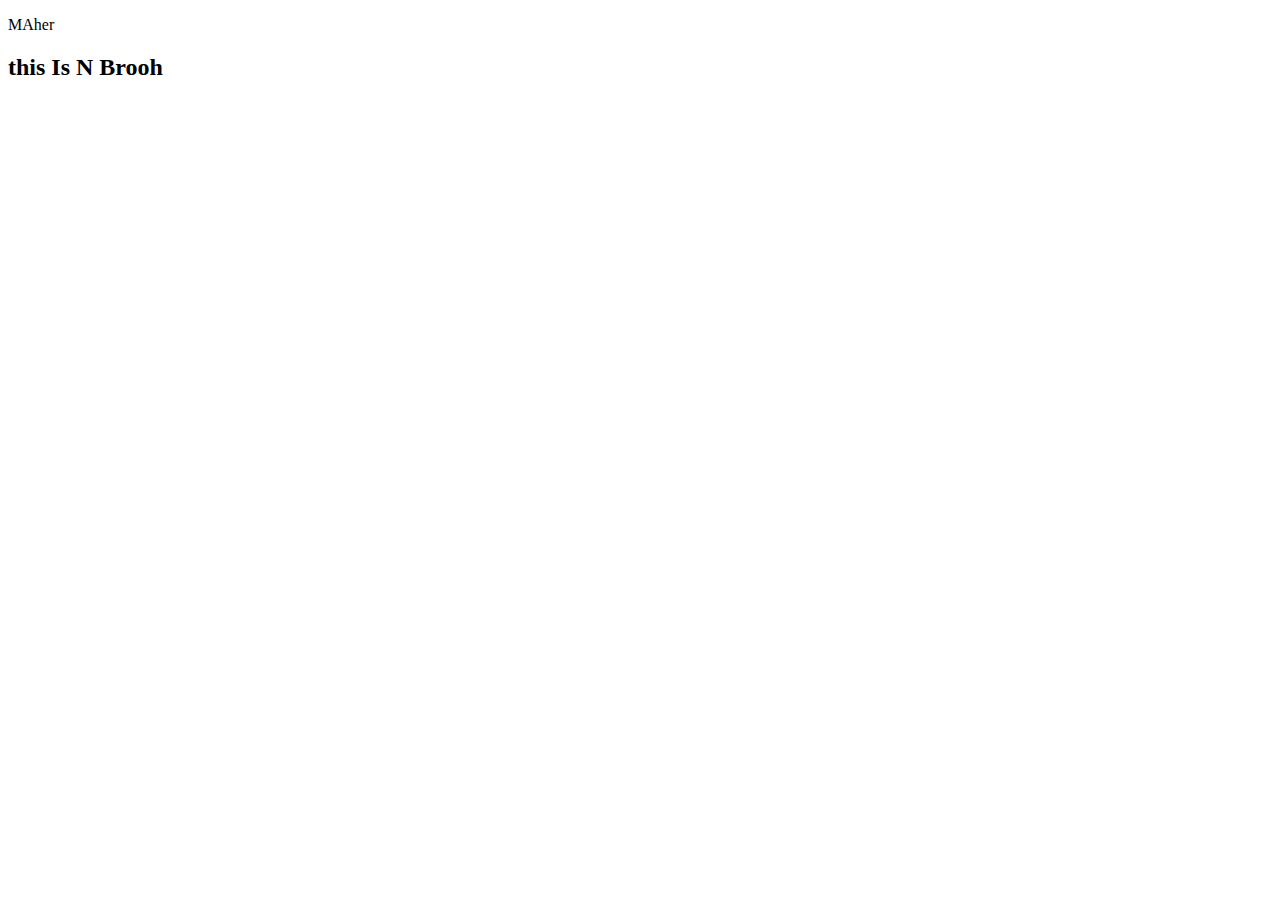
==== Git.Folder/index.html @ 51a1ca2a "New folder Added" ====
<!DOCTYPE html>
<html lang="en">
<head>
    <meta charset="UTF-8">
    <meta name="viewport" content="width=device-width, initial-scale=1.0">
    <title>Document</title>
</head>
<body>
    <p>MAher</p>
    <h2>this Is N Brooh</h2>
</body>
</html>
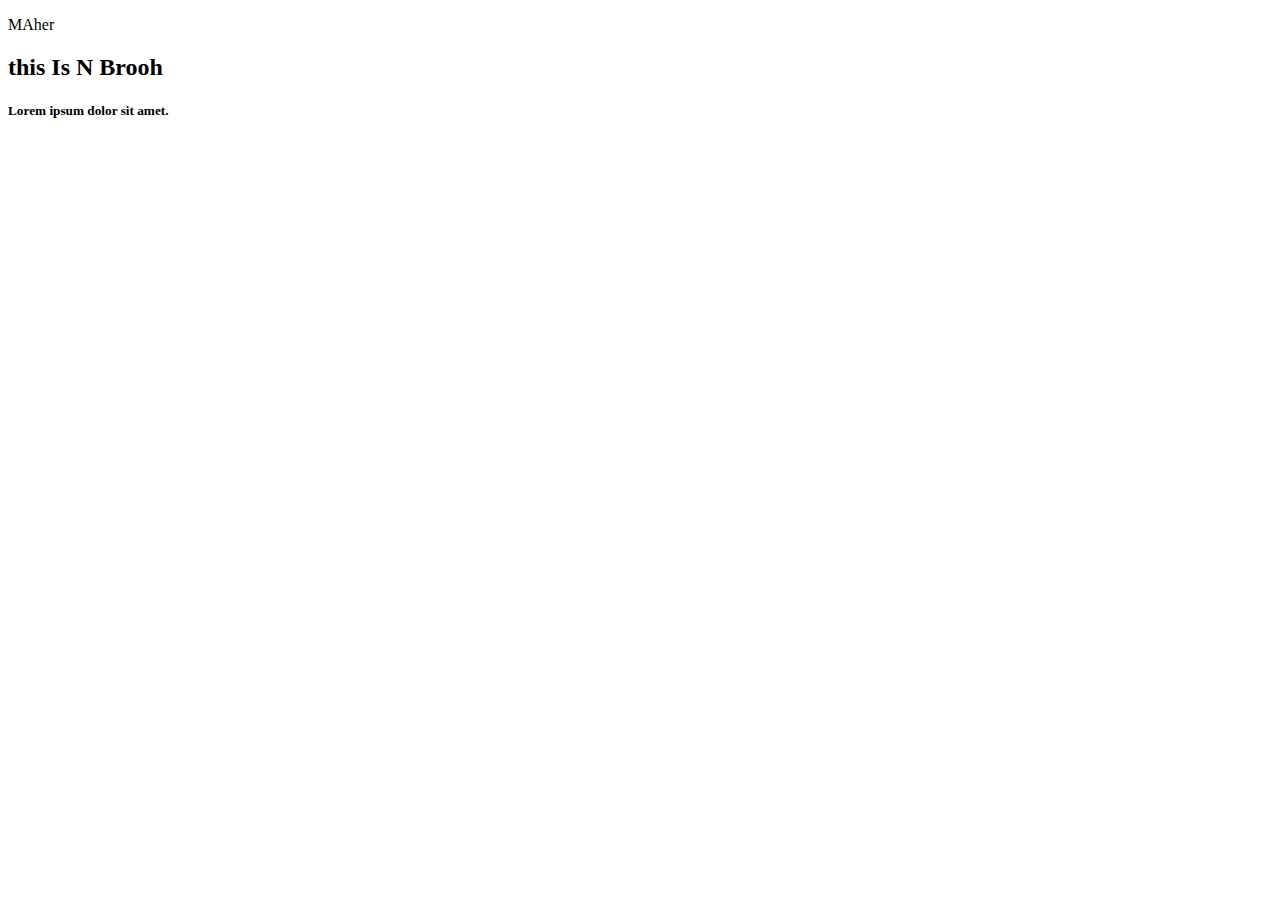
==== commit e1586d85: "2nd branch" ====
--- a/Git.Folder/index.html
+++ b/Git.Folder/index.html
@@ -8,5 +8,6 @@
 <body>
     <p>MAher</p>
     <h2>this Is N Brooh</h2>
+    <h5>Lorem ipsum dolor sit amet.</h5>
 </body>
 </html>